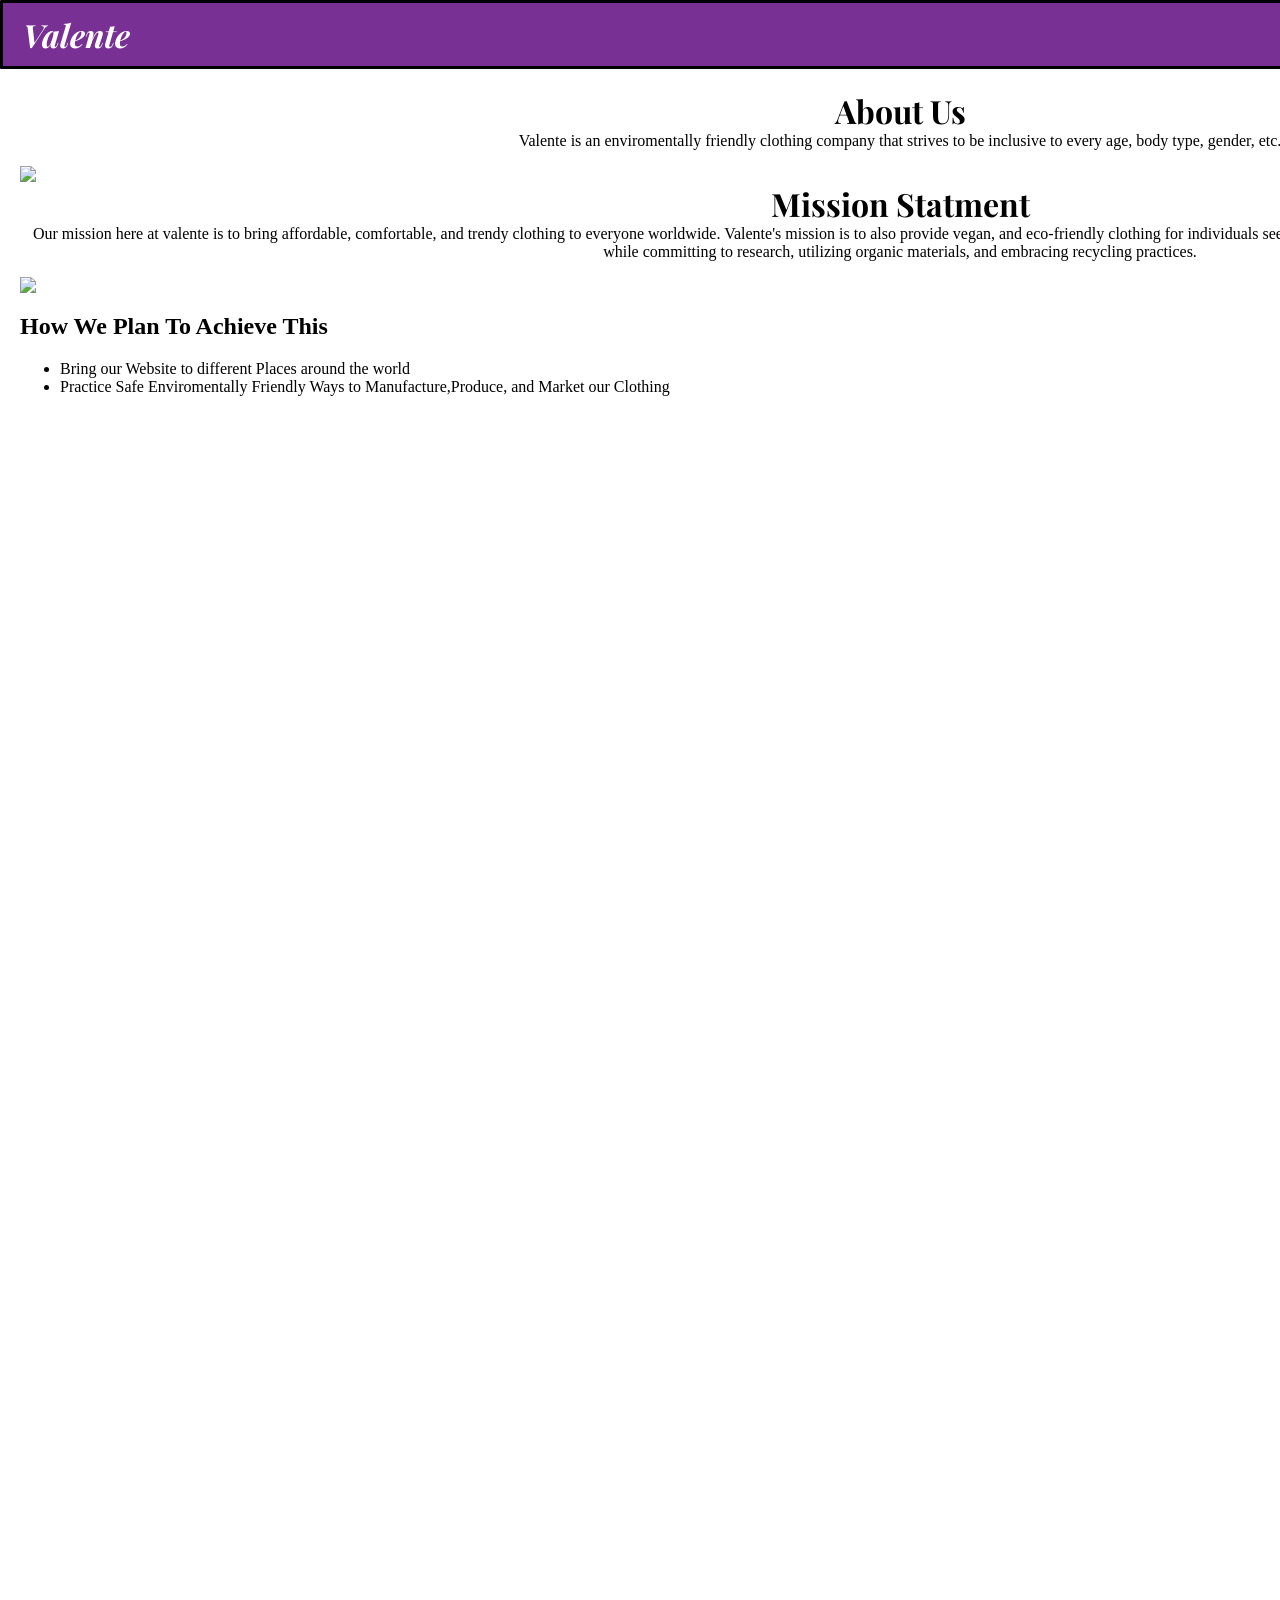
==== About.html @ 064a9295 "Add files via upload" ====
<!DOCTYPE html>

<head>
    <title>About.html</title>
    <link rel="stylesheet" href="styles.css">
    <link rel="preconnect" href="https://fonts.googleapis.com">
<link rel="preconnect" href="https://fonts.gstatic.com" crossorigin>
<link href="https://fonts.googleapis.com/css2?family=Playfair+Display:ital,wght@0,400..900;1,400..900&display=swap" rel="stylesheet">
</head>

<body>
<div class="title-box">
    <h1>Valente</h1>
    <nav class="navbar">
        <a href="Homepage.html">Home</a>
        <a href="About.html">About</a>
        <a href="#Contact">Contact</a>
        <a href="#Order">Order</a>
</nav>
</div>
<div class="content">
    <h1> About Us</h1>
    <p>Valente is an enviromentally friendly clothing company that strives to be inclusive to every age, body type, gender, etc.</p>
    <img src="https://placehold.co/300x300">
    <h1> Mission Statment</h1>
    <p>Our mission here at valente is to bring affordable, comfortable, and trendy clothing to everyone worldwide. 
    Valente's mission is to also provide vegan, and eco-friendly clothing for individuals seeking stylish options. We leverage technology to connect with our customers while committing to research, utilizing organic materials, and embracing recycling practices.</p>
    <img src="https://placehold.co/300x300">
    <h2>How We Plan To Achieve This</h2>
      <ul>
        <li>Bring our Website to different Places around the world</li>
        <li>Practice Safe Enviromentally Friendly Ways to Manufacture,Produce, and Market our Clothing</li>
      </ul>
</div>

</body>
---- styles.css ----
body {
    margin:0;
    padding: 0;
    min-width: 200vh;
    min-height: 200vh;
    padding-bottom: 50vh;
}

.title-box{
    background-color: rgb(121, 48, 148);
    border: 3px solid black;
    border-radius: 1px;
    padding: 10px 20px;
    display: flex;
    align-items: center;
    justify-content: space-between;
}

.title-box h1{
    font-family: "Playfair Display", serif;
    font-weight: 700;
    color: white;
    margin: 0;
    font-style: italic;
    font-optical-sizing: auto;
}

.navbar a{
    color: white;
    text-decoration: none;
    margin-left: 20px;
}

.navbar a:hover{
    color: black;
}

.main-container {
    display: flex;
    height: 100vh;
    overflow: auto;
}

.left-column {
    width: 200px;
    background-color: rgb(121, 48, 148);
    border: 3px solid black;
    border-top: 0px;
    padding: 20px;
    box-sizing: border-box;
    border-radius: 2px;
    flex-shrink: 0;
}

.left-column ul {
    list-style: none;
    padding: 0;
}

.left-column li {
    margin-bottom: 30px;
    text-align: center;
}

.left-column a {
    text-decoration: none;
    color: white;
}

.left-column a:hover{
    color: black
}

.left-column h3{
    text-align: center;
    font-size: 15px;
    color: white;
}

.content {
    flex: 1;
    padding: 20px;
}

.content h1{
    text-align: center;
    margin-top: 0;
}

.content p{
    text-align: center;
    margin-top: 0;
}

.content h1{
    font-family: "Playfair Display", serif;
    font-weight: 700;
    color: black;
    margin: 0;
    font-style: normal;
    font-optical-sizing: auto;
 }

 .content img{
    display: block;
    margin-left:auto;
    margin-right: auto;
 }

 .horizontal-showcase{
    display: flex;
    flex-direction: row;
    gap: 50px;
    justify-content: space-evenly;
    padding-top: 50px;
 }
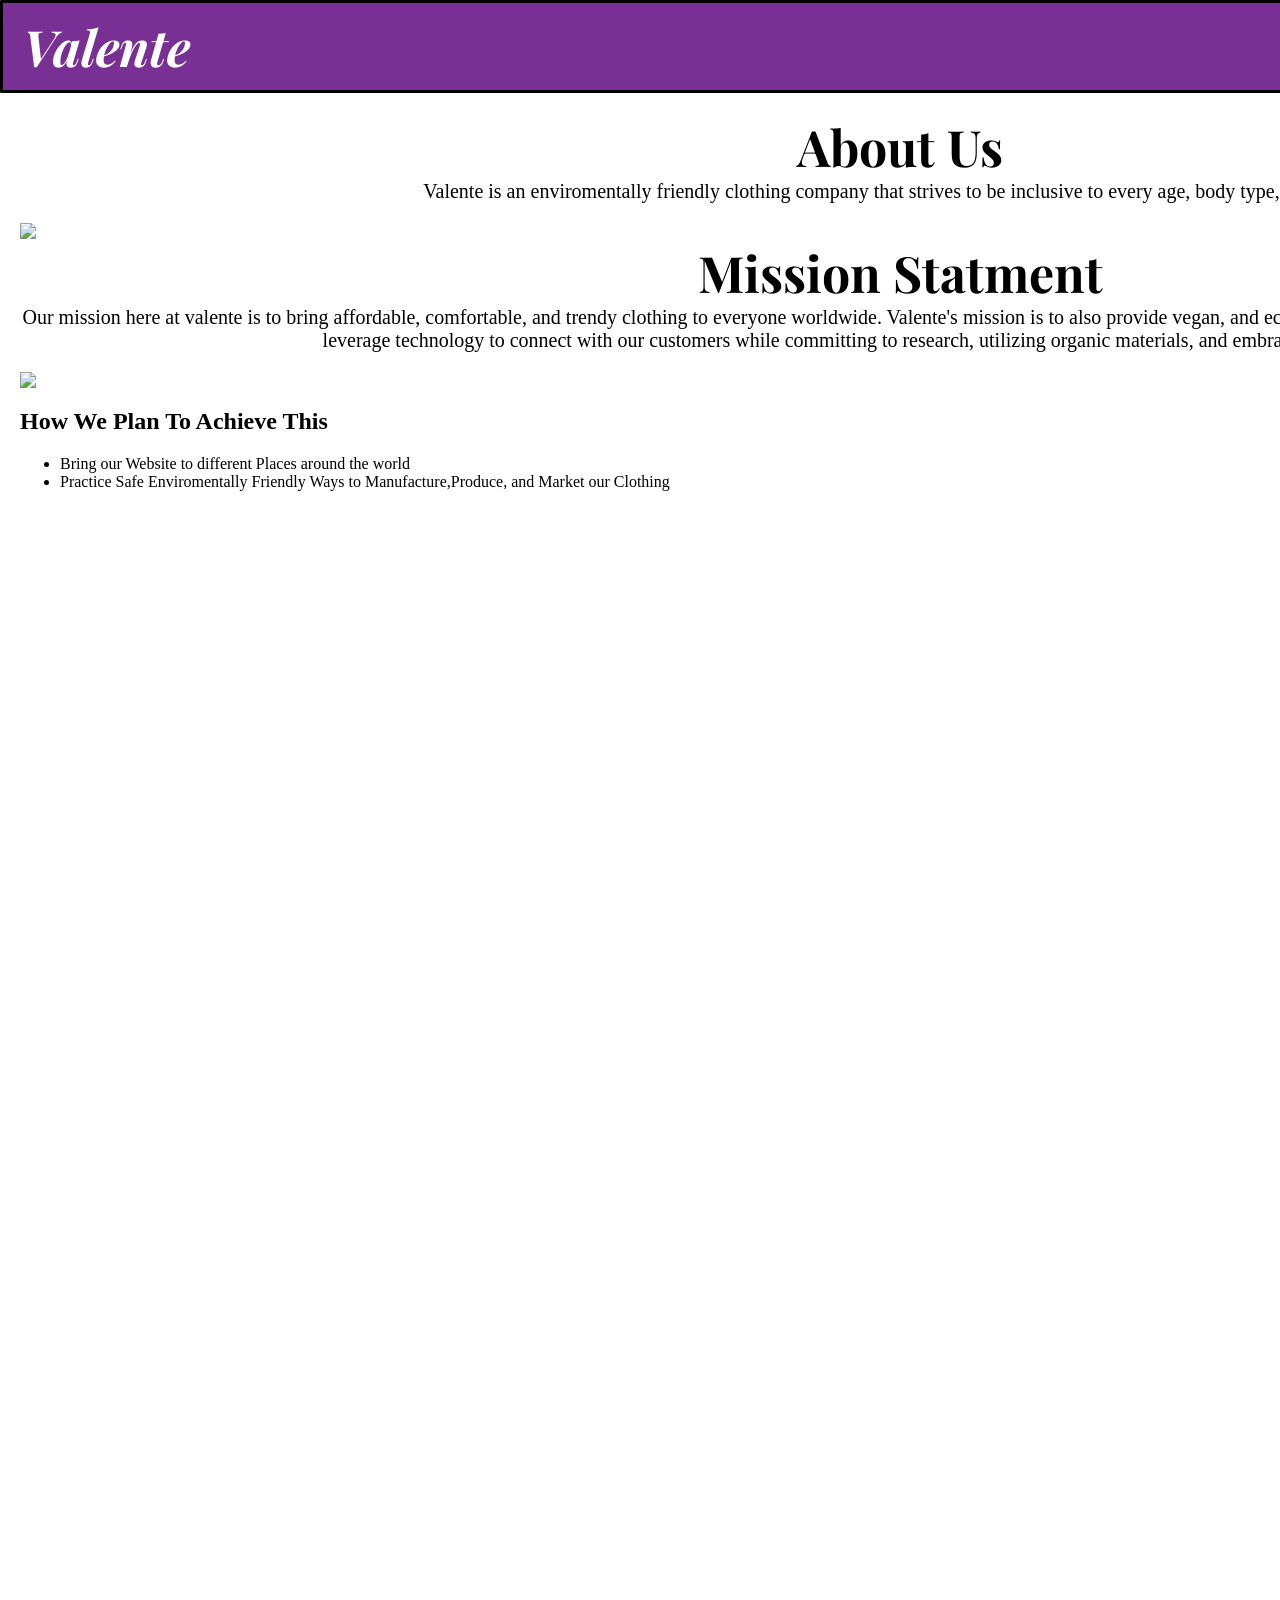
==== commit 4d0dfb7f: "Add files via upload" ====
--- a/About.html
+++ b/About.html
@@ -12,9 +12,9 @@
 <div class="title-box">
     <h1>Valente</h1>
     <nav class="navbar">
-        <a href="Homepage.html">Home</a>
+        <a href="index.html">Home</a>
         <a href="About.html">About</a>
-        <a href="#Contact">Contact</a>
+        <a href="Contact Us.html">Contact Us</a>
         <a href="#Order">Order</a>
 </nav>
 </div>
--- a/styles.css
+++ b/styles.css
@@ -4,6 +4,14 @@
     min-width: 200vh;
     min-height: 200vh;
     padding-bottom: 50vh;
+}
+h1{
+    font-size: 50px;
+    text-align: center;
+}
+p{
+    text-align: center;
+    font-size: 20px;
 }
 
 .title-box{
@@ -71,10 +79,10 @@
     color: black
 }
 
-.left-column h3{
+.left-column h1{
     text-align: center;
-    font-size: 15px;
-    color: white;
+    font-size: 35px;
+    color: black;
 }
 
 .content {
@@ -115,4 +123,41 @@
     padding-top: 50px;
  }
 
- + table {
+    border-collapse: collapse;
+    margin: 0 auto;
+    width: 80%;
+    max-width: 800px;
+    height: 250px;
+ }
+
+ th {
+    background-color: #4e0b67;
+    color: white;
+ }
+ th, td {
+  border: 1px solid #ccc;
+  padding: 8px;
+}
+tr:hover {
+  background: #d1d1d1;
+}
+.Support-form{
+    background-color: #8f4ba7;
+    border: 3px solid black;
+    border-radius: 1px;
+    padding: 10px 20px;
+    width: 85%;
+    max-width: 800px;
+    height: 350px;
+    margin-top: 100px;
+    margin-left: 300px;
+    align-content: center;
+    color: White;
+}
+input[type=text] {
+  width: 100%;
+  padding: 8px;
+  margin: 10px 0;
+  box-sizing: border-box;
+}
